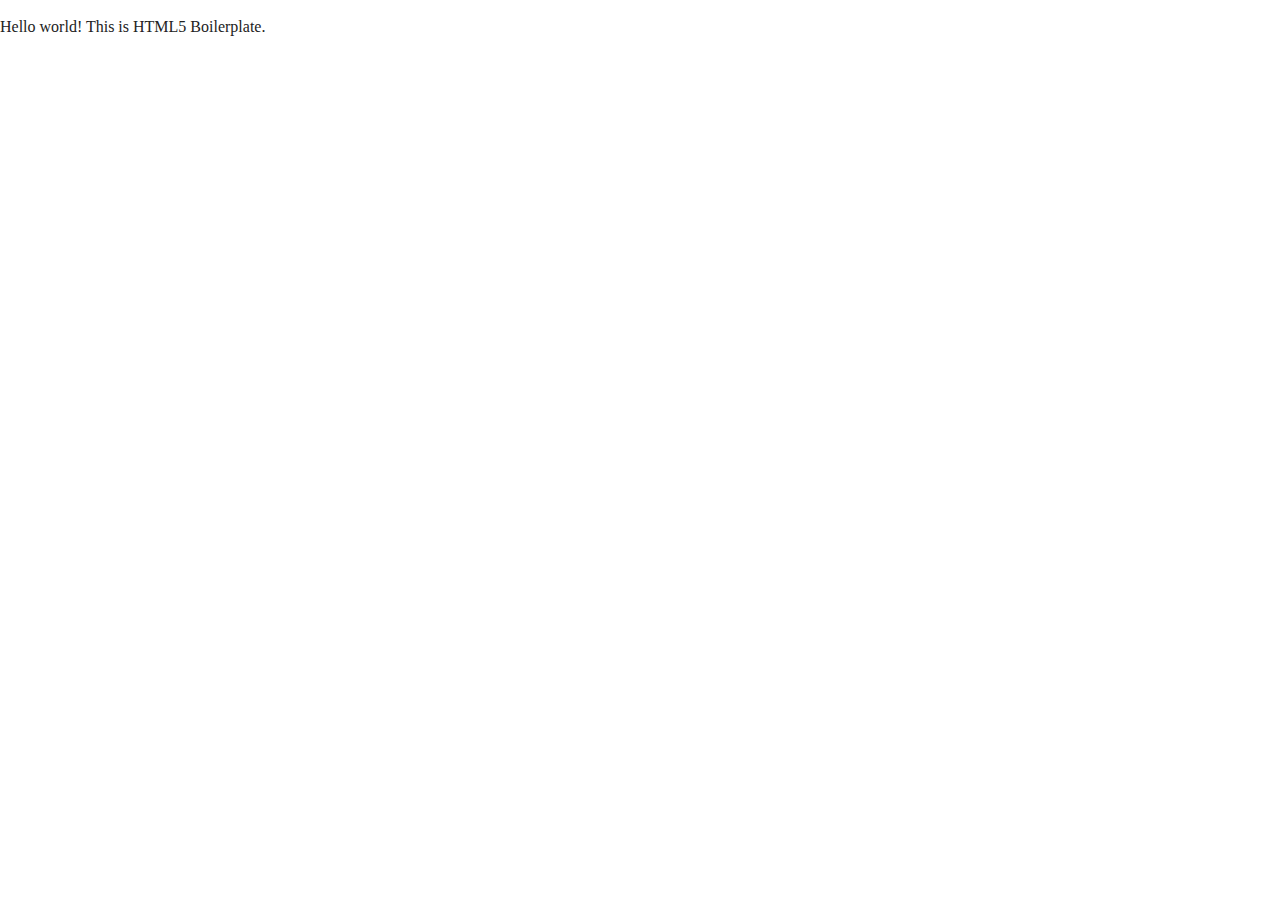
==== about/index.html @ 7a25eeb6 "file setup and correcting html subpages" ====
<!doctype html>
<html class="no-js" lang="">

<head>
  <meta charset="utf-8">
  <title></title>
  <meta name="description" content="">
  <meta name="viewport" content="width=device-width, initial-scale=1">

  <meta property="og:title" content="">
  <meta property="og:type" content="">
  <meta property="og:url" content="">
  <meta property="og:image" content="">

  <link rel="manifest" href="site.webmanifest">
  <link rel="apple-touch-icon" href="icon.png">
  <!-- Place favicon.ico in the root directory -->

  <link rel="stylesheet" href="../css/normalize.css">
  <link rel="stylesheet" href="../css/main.css">

  <meta name="theme-color" content="#fafafa">
</head>

<body>

  <!-- Add your site or application content here -->
  <p>Hello world! This is HTML5 Boilerplate.</p>
  <script src="../js/vendor/modernizr-3.11.2.min.js"></script>
  <script src="../js/plugins.js"></script>
  <script src="../js/main.js"></script>

  <!-- Google Analytics: change UA-XXXXX-Y to be your site's ID. -->
  <script>
    window.ga = function () { ga.q.push(arguments) }; ga.q = []; ga.l = +new Date;
    ga('create', 'UA-XXXXX-Y', 'auto'); ga('set', 'anonymizeIp', true); ga('set', 'transport', 'beacon'); ga('send', 'pageview')
  </script>
  <script src="https://www.google-analytics.com/analytics.js" async></script>
</body>

</html>
---- css/main.css ----
/*! HTML5 Boilerplate v8.0.0 | MIT License | https://html5boilerplate.com/ */

/* main.css 2.1.0 | MIT License | https://github.com/h5bp/main.css#readme */
/*
 * What follows is the result of much research on cross-browser styling.
 * Credit left inline and big thanks to Nicolas Gallagher, Jonathan Neal,
 * Kroc Camen, and the H5BP dev community and team.
 */

/* ==========================================================================
   Base styles: opinionated defaults
   ========================================================================== */

html {
  color: #222;
  font-size: 1em;
  line-height: 1.4;
}

/*
 * Remove text-shadow in selection highlight:
 * https://twitter.com/miketaylr/status/12228805301
 *
 * Vendor-prefixed and regular ::selection selectors cannot be combined:
 * https://stackoverflow.com/a/16982510/7133471
 *
 * Customize the background color to match your design.
 */

::-moz-selection {
  background: #b3d4fc;
  text-shadow: none;
}

::selection {
  background: #b3d4fc;
  text-shadow: none;
}

/*
 * A better looking default horizontal rule
 */

hr {
  display: block;
  height: 1px;
  border: 0;
  border-top: 1px solid #ccc;
  margin: 1em 0;
  padding: 0;
}

/*
 * Remove the gap between audio, canvas, iframes,
 * images, videos and the bottom of their containers:
 * https://github.com/h5bp/html5-boilerplate/issues/440
 */

audio,
canvas,
iframe,
img,
svg,
video {
  vertical-align: middle;
}

/*
 * Remove default fieldset styles.
 */

fieldset {
  border: 0;
  margin: 0;
  padding: 0;
}

/*
 * Allow only vertical resizing of textareas.
 */

textarea {
  resize: vertical;
}

/* ==========================================================================
   Author's custom styles
   ========================================================================== */

/* ==========================================================================
   Helper classes
   ========================================================================== */

/*
 * Hide visually and from screen readers
 */

.hidden,
[hidden] {
  display: none !important;
}

/*
 * Hide only visually, but have it available for screen readers:
 * https://snook.ca/archives/html_and_css/hiding-content-for-accessibility
 *
 * 1. For long content, line feeds are not interpreted as spaces and small width
 *    causes content to wrap 1 word per line:
 *    https://medium.com/@jessebeach/beware-smushed-off-screen-accessible-text-5952a4c2cbfe
 */

.sr-only {
  border: 0;
  clip: rect(0, 0, 0, 0);
  height: 1px;
  margin: -1px;
  overflow: hidden;
  padding: 0;
  position: absolute;
  white-space: nowrap;
  width: 1px;
  /* 1 */
}

/*
 * Extends the .sr-only class to allow the element
 * to be focusable when navigated to via the keyboard:
 * https://www.drupal.org/node/897638
 */

.sr-only.focusable:active,
.sr-only.focusable:focus {
  clip: auto;
  height: auto;
  margin: 0;
  overflow: visible;
  position: static;
  white-space: inherit;
  width: auto;
}

/*
 * Hide visually and from screen readers, but maintain layout
 */

.invisible {
  visibility: hidden;
}

/*
 * Clearfix: contain floats
 *
 * For modern browsers
 * 1. The space content is one way to avoid an Opera bug when the
 *    `contenteditable` attribute is included anywhere else in the document.
 *    Otherwise it causes space to appear at the top and bottom of elements
 *    that receive the `clearfix` class.
 * 2. The use of `table` rather than `block` is only necessary if using
 *    `:before` to contain the top-margins of child elements.
 */

.clearfix::before,
.clearfix::after {
  content: " ";
  display: table;
}

.clearfix::after {
  clear: both;
}

/* ==========================================================================
   EXAMPLE Media Queries for Responsive Design.
   These examples override the primary ('mobile first') styles.
   Modify as content requires.
   ========================================================================== */

@media only screen and (min-width: 35em) {
  /* Style adjustments for viewports that meet the condition */
}

@media print,
  (-webkit-min-device-pixel-ratio: 1.25),
  (min-resolution: 1.25dppx),
  (min-resolution: 120dpi) {
  /* Style adjustments for high resolution devices */
}

/* ==========================================================================
   Print styles.
   Inlined to avoid the additional HTTP request:
   https://www.phpied.com/delay-loading-your-print-css/
   ========================================================================== */

@media print {
  *,
  *::before,
  *::after {
    background: #fff !important;
    color: #000 !important;
    /* Black prints faster */
    box-shadow: none !important;
    text-shadow: none !important;
  }

  a,
  a:visited {
    text-decoration: underline;
  }

  a[href]::after {
    content: " (" attr(href) ")";
  }

  abbr[title]::after {
    content: " (" attr(title) ")";
  }

  /*
   * Don't show links that are fragment identifiers,
   * or use the `javascript:` pseudo protocol
   */
  a[href^="#"]::after,
  a[href^="javascript:"]::after {
    content: "";
  }

  pre {
    white-space: pre-wrap !important;
  }

  pre,
  blockquote {
    border: 1px solid #999;
    page-break-inside: avoid;
  }

  /*
   * Printing Tables:
   * https://web.archive.org/web/20180815150934/http://css-discuss.incutio.com/wiki/Printing_Tables
   */
  thead {
    display: table-header-group;
  }

  tr,
  img {
    page-break-inside: avoid;
  }

  p,
  h2,
  h3 {
    orphans: 3;
    widows: 3;
  }

  h2,
  h3 {
    page-break-after: avoid;
  }
}
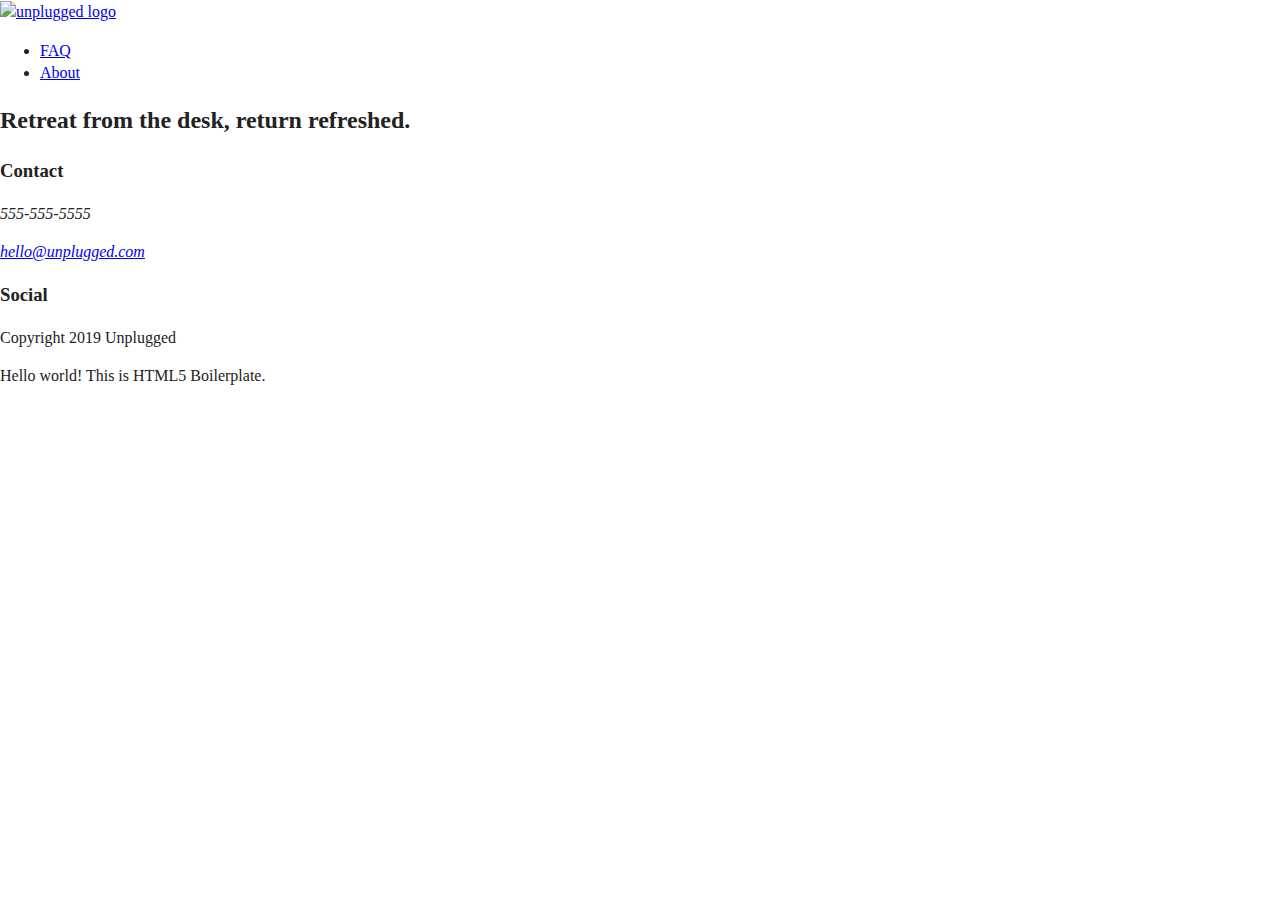
==== commit 0308b7a3: "added homepage specific items to main html" ====
--- a/about/index.html
+++ b/about/index.html
@@ -24,13 +24,58 @@
 
 <body>
 
-  <!-- Add your site or application content here -->
+  <header>
+    <div class="content-wrapper"> 
+      <a href="#"><img src="img/logo.png" alt="unplugged logo"></a>
+      <div class="header-divider"></div>
+      <nav>
+        <ul>
+          <li><a href="faq/index.html" target="_blank">FAQ</a></li>
+          <li><a href="about/index.html" target="_blank">About</a></li>
+        </ul>
+      </nav>
+      <h2>Retreat from the desk, return refreshed.</h2>
+    </div>
+  </header>
+
+  <footer>
+   
+    <div class="content-wrapper">
+        <div class="footer-content">
+            <div class="contact">
+              <h3>Contact</h3>
+              <address>
+                <p>555-555-5555</p>
+                <a href = "mailto: hello@unplugged.com">hello@unplugged.com</a>
+              </address>
+            </div>
+
+            <div class="social">
+                <h3>Social</h3>
+                <div class="social-icons">
+                    <p><a href="https://www.facebook.com/eggenschwiller" target="_blank"></a></p>
+                    <p><a href="https://twitter.com/ReedoOfficial" target="_blank"></a></p>
+                    <p><a href="https://www.instagram.com/reedeggsandham/" target="_blank"></a></p>
+                </div>
+            </div>
+            
+            
+        </div> <!-- footer content ends --> 
+    </div> <!--footer content-wrapper ends-->
+    
+
+    <div class="copyright">
+      <p>Copyright 2019 Unplugged</p> 
+    </div> 
+
+  </footer>
+
   <p>Hello world! This is HTML5 Boilerplate.</p>
   <script src="../js/vendor/modernizr-3.11.2.min.js"></script>
   <script src="../js/plugins.js"></script>
   <script src="../js/main.js"></script>
 
-  <!-- Google Analytics: change UA-XXXXX-Y to be your site's ID. -->
+
   <script>
     window.ga = function () { ga.q.push(arguments) }; ga.q = []; ga.l = +new Date;
     ga('create', 'UA-XXXXX-Y', 'auto'); ga('set', 'anonymizeIp', true); ga('set', 'transport', 'beacon'); ga('send', 'pageview')
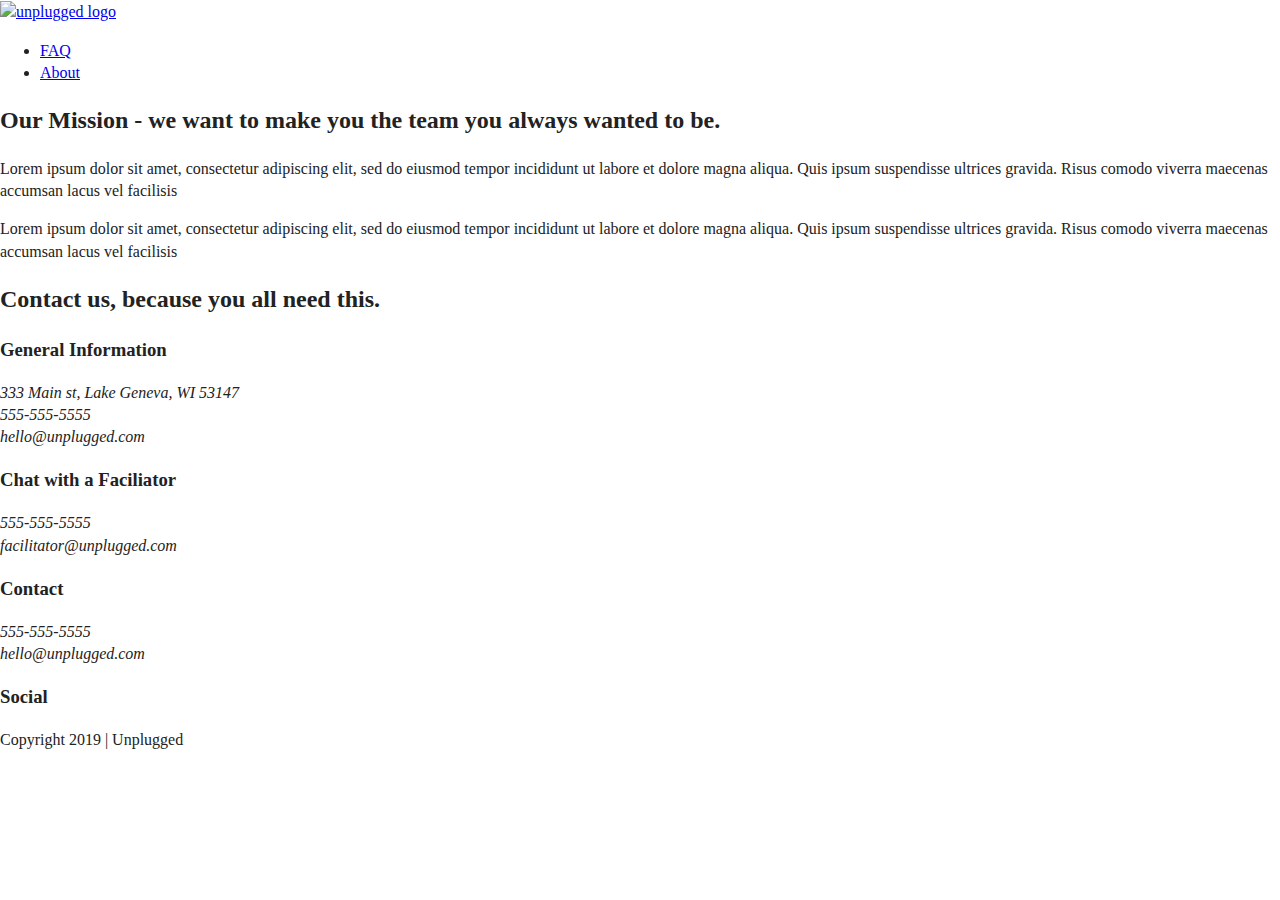
==== commit 1a8a4376: "adding content to about page" ====
--- a/about/index.html
+++ b/about/index.html
@@ -3,7 +3,7 @@
 
 <head>
   <meta charset="utf-8">
-  <title></title>
+  <title>About Unplugged Retreat</title>
   <meta name="description" content="">
   <meta name="viewport" content="width=device-width, initial-scale=1">
 
@@ -34,9 +34,50 @@
           <li><a href="about/index.html" target="_blank">About</a></li>
         </ul>
       </nav>
-      <h2>Retreat from the desk, return refreshed.</h2>
+      
     </div>
   </header>
+
+  <main>
+    <section class="mission">
+      <div class="content-wrapper">
+        <div class="mission-content">
+          <h2>Our Mission - we want to make you the team you always wanted to be.</h2>
+          <p>Lorem ipsum dolor sit amet, consectetur adipiscing elit, sed do eiusmod tempor incididunt
+            ut labore et dolore magna aliqua. Quis ipsum suspendisse ultrices gravida. Risus comodo
+            viverra maecenas accumsan lacus vel facilisis
+          </p> 
+          <p>Lorem ipsum dolor sit amet, consectetur adipiscing elit, sed do eiusmod tempor incididunt
+            ut labore et dolore magna aliqua. Quis ipsum suspendisse ultrices gravida. Risus comodo
+            viverra maecenas accumsan lacus vel facilisis
+          </p> 
+        </div>
+      </div> <!-- mission content wrapper ends -->
+    </section>
+
+    <section class="map">
+      <figure></figure>
+    </section>
+
+    <section class="contact-section">
+      <div class="content-wrapper">
+        <h2>Contact us, because you all need this.</h2>
+        <div class="contact-content">
+          <div>
+            <h3>General Information</h3>
+            <address>333 Main st, Lake Geneva, WI 53147<br>
+              555-555-5555<br>
+              hello@unplugged.com</address>
+          </div>
+          <div>
+            <h3>Chat with a Faciliator</h3>
+            <address>555-555-5555<br>
+            facilitator@unplugged.com</address>
+          </div>
+        </div>
+      </div>
+    </section>
+  </main>
 
   <footer>
    
@@ -45,8 +86,9 @@
             <div class="contact">
               <h3>Contact</h3>
               <address>
-                <p>555-555-5555</p>
-                <a href = "mailto: hello@unplugged.com">hello@unplugged.com</a>
+                <p>555-555-5555<br>
+                hello@unplugged.com
+                </p>
               </address>
             </div>
 
@@ -62,15 +104,15 @@
             
         </div> <!-- footer content ends --> 
     </div> <!--footer content-wrapper ends-->
+
     
 
     <div class="copyright">
-      <p>Copyright 2019 Unplugged</p> 
+      <p>Copyright 2019 | Unplugged</p> 
     </div> 
 
   </footer>
 
-  <p>Hello world! This is HTML5 Boilerplate.</p>
   <script src="../js/vendor/modernizr-3.11.2.min.js"></script>
   <script src="../js/plugins.js"></script>
   <script src="../js/main.js"></script>
